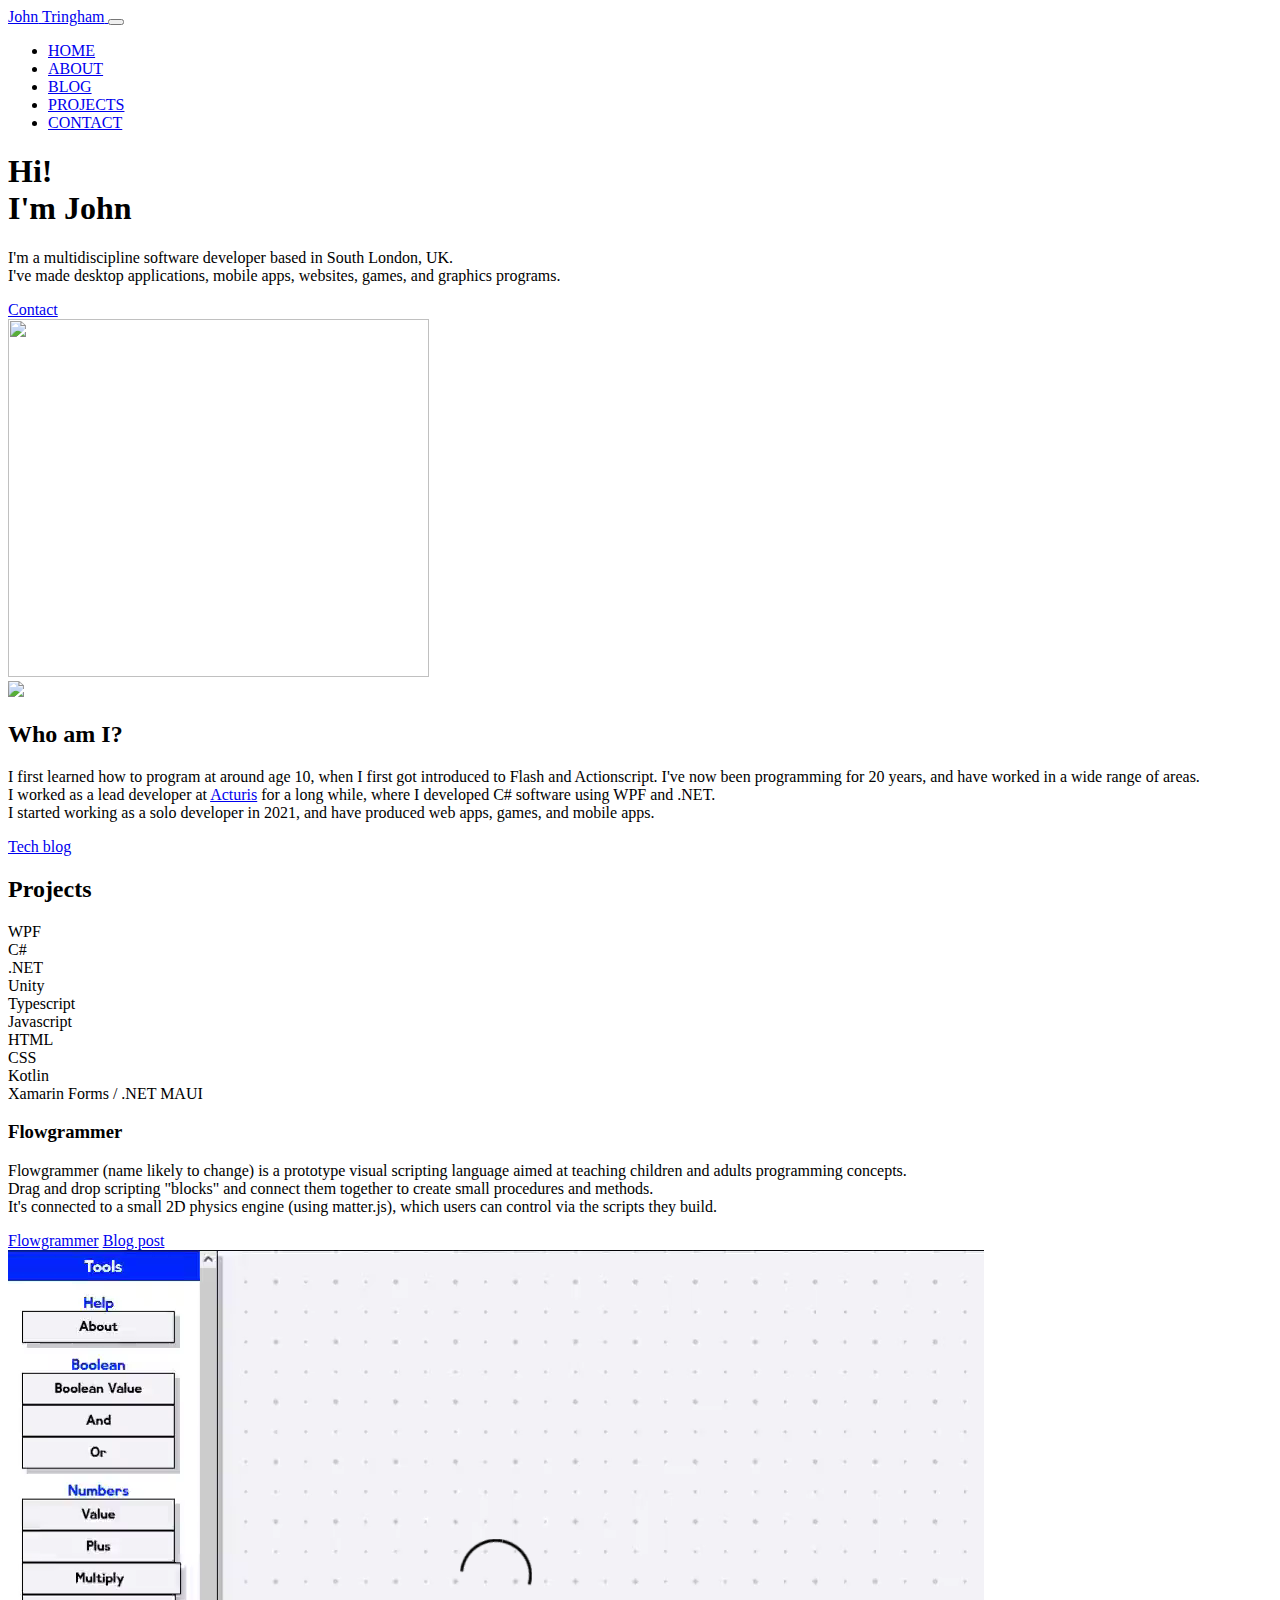
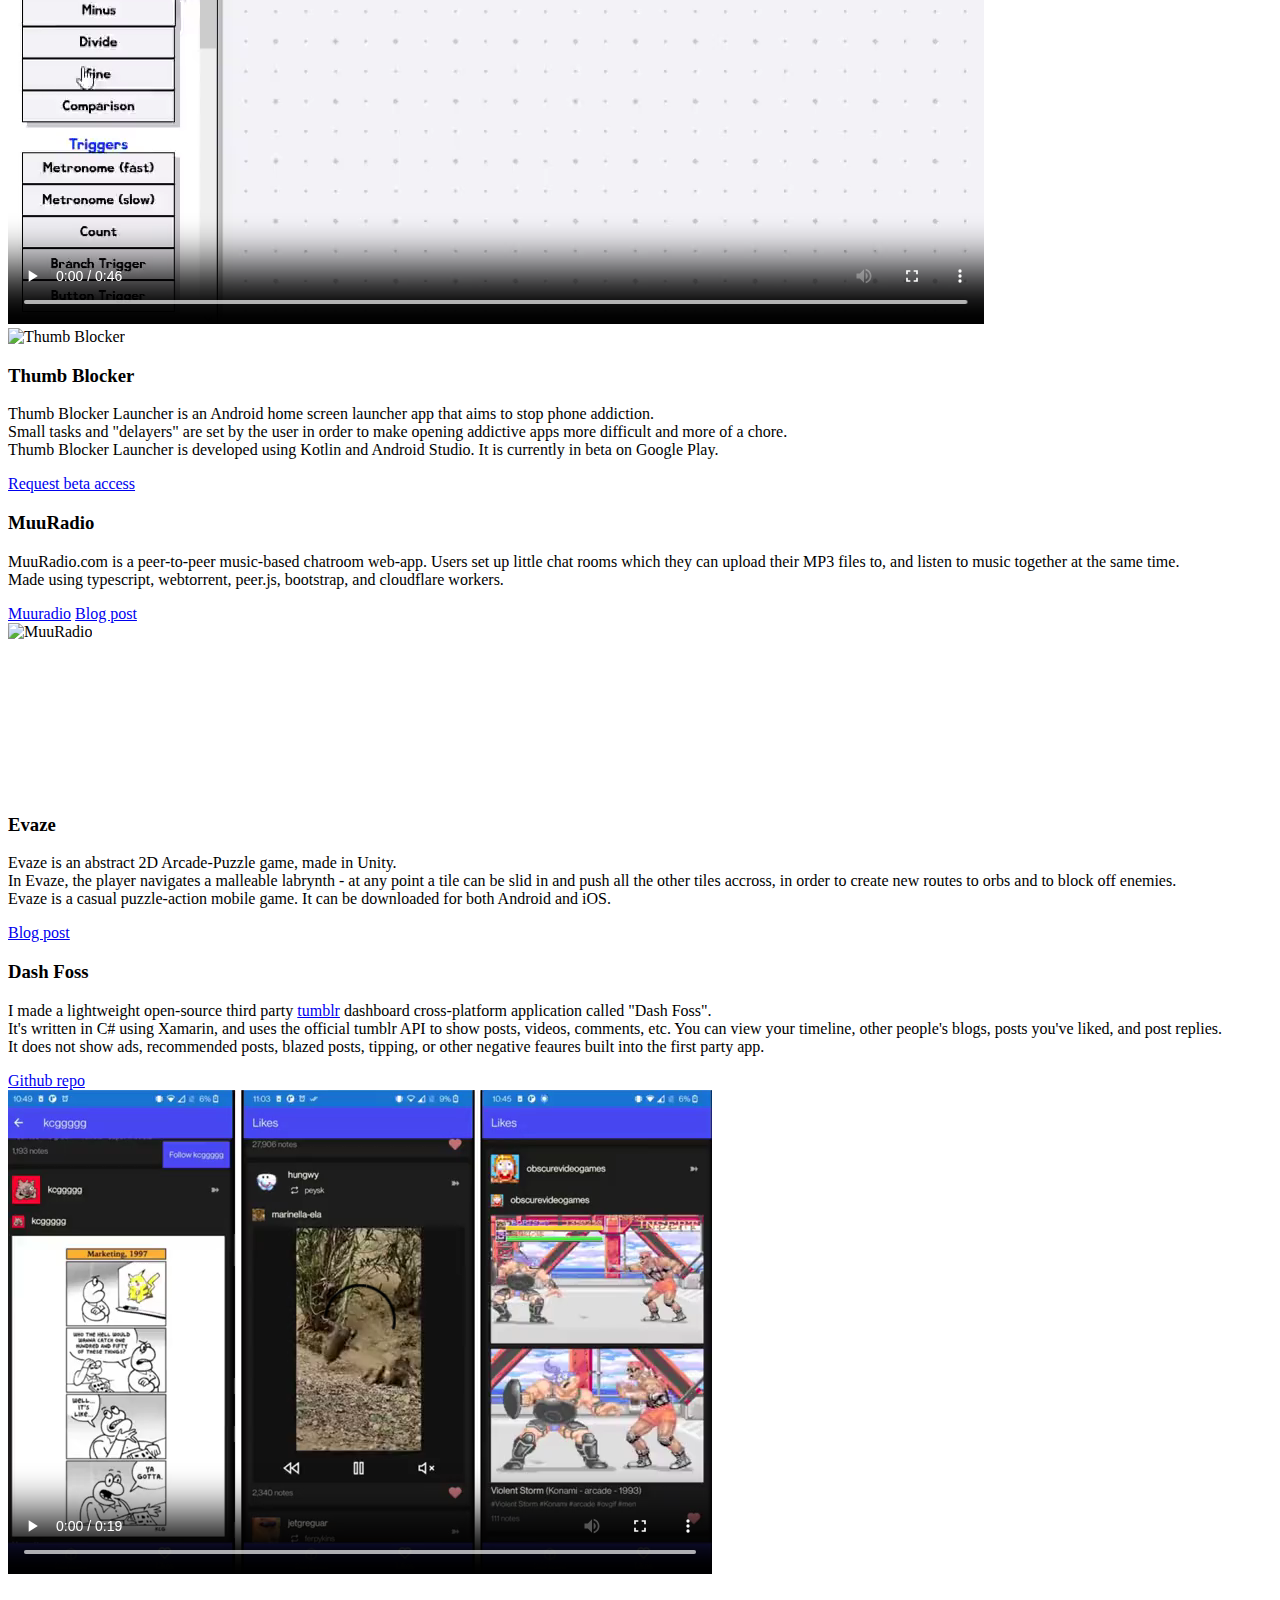
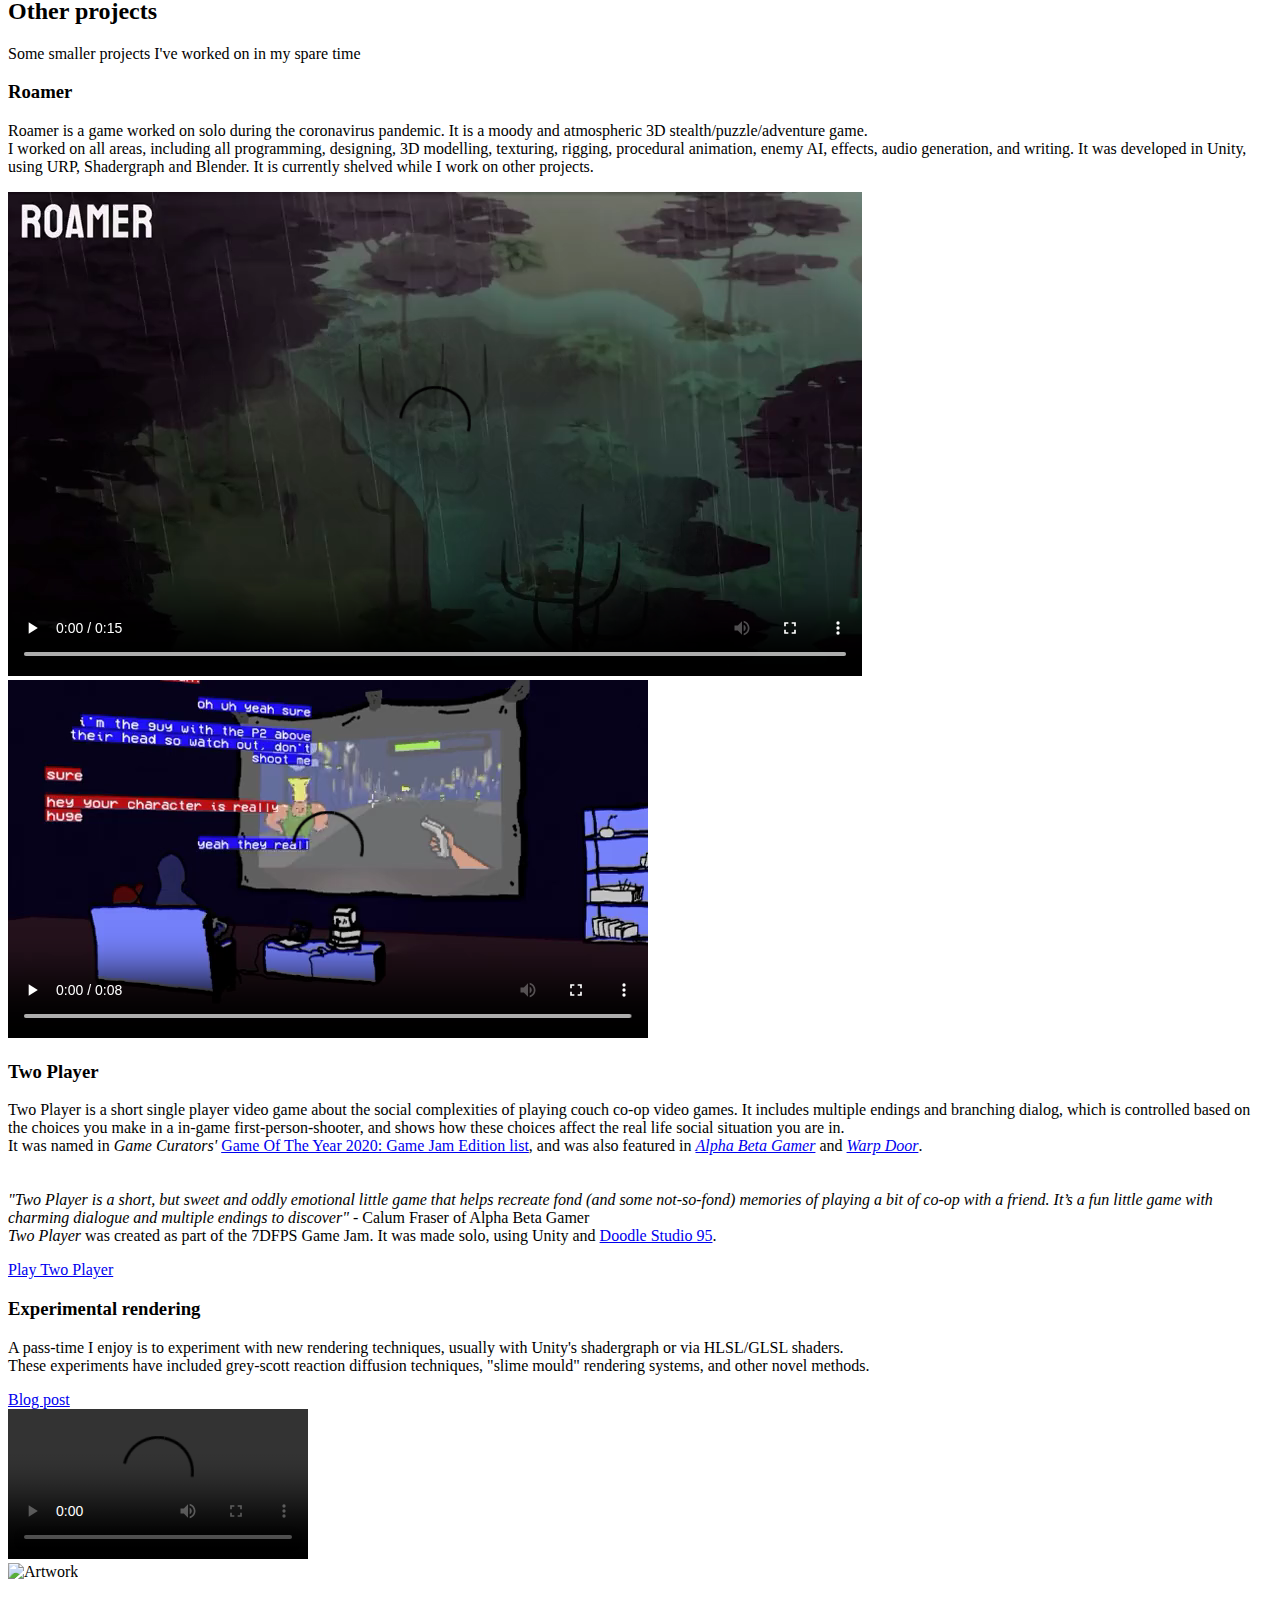
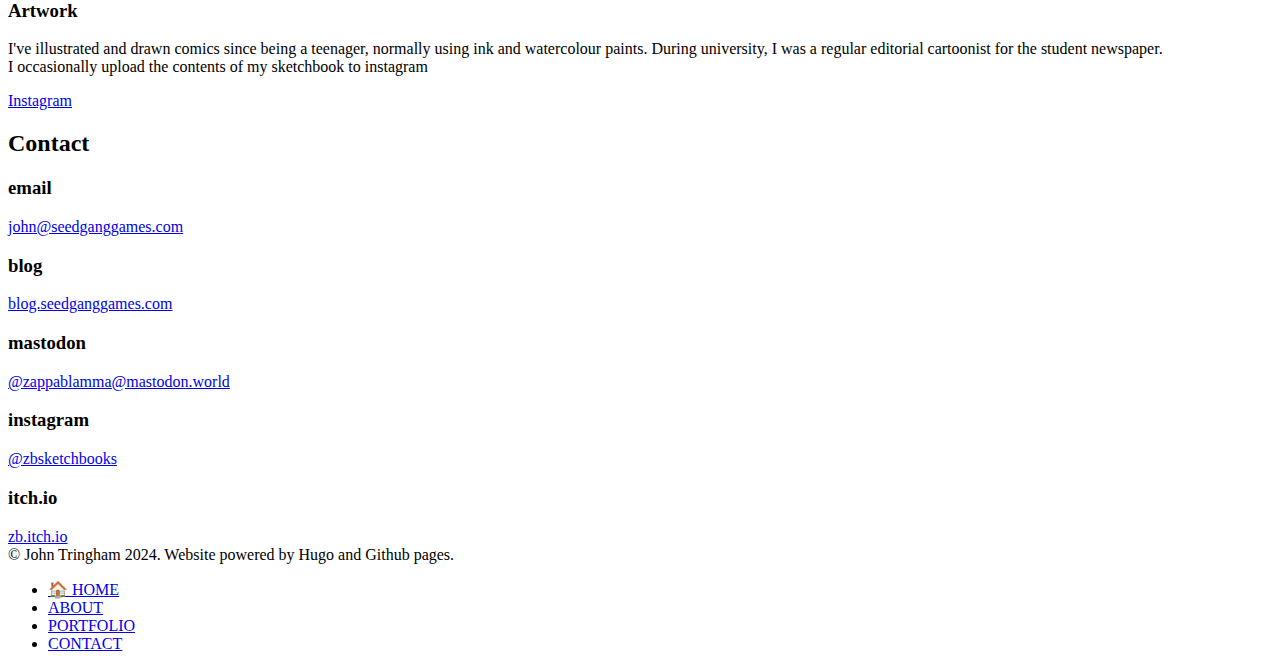
==== public/index.html @ 706d5486 "public stuff" ====
<!DOCTYPE html>
<html lang="en">

<head>
	<meta name="generator" content="Hugo 0.128.1">

    <meta charset="UTF-8"/>
<meta name="viewport" content="width=device-width, initial-scale=1.0"/>
<meta http-equiv="X-UA-Compatible" content="ie=edge"/>
<meta name="theme-color" content="#478079" >



<title>John Tringham Portfolio</title>
<meta name="description" content="Portfolio of John Tringham - software developer from London, UK">


<style data-generator="critical-css">

</style>



    
        
        
    

    
        
        
    

    
        
        
    





 
 
     


<link
  rel="preload"
  href="/css/bundle.min.63457ae6179a20f590a1493ea8fcb0e7aa8be1cb8b356d2e9453720d6171a3e5.css"
  as="style"
  data-generator="purgeCSS"
  onload="this.onload=null;this.rel='stylesheet'"
  integrity="sha256-Y0V65heaIPWQoUk+qPyw56qL4cuLNW0ulFNyDWFxo+U="
/>
<noscript>
  <link 
    rel="stylesheet" 
    href="/css/bundle.min.63457ae6179a20f590a1493ea8fcb0e7aa8be1cb8b356d2e9453720d6171a3e5.css"
    integrity="sha256-Y0V65heaIPWQoUk+qPyw56qL4cuLNW0ulFNyDWFxo+U="
  />
</noscript>



<script src='https://john.seedganggames.com/js/library/lozad.min.js'></script>



    


</head>

<body class="home">

	

<header class="header fixed-top rad-animation-group" id="header">
  <div class="container rad-fade-in">
    <nav class="navbar navbar-expand-lg navbar-light p-0">
      <div class="container-fluid">
        <a class="navbar-brand mx-auto" href="https://john.seedganggames.com/">
          <span>John</span>
          <span>Tringham</span>
        </a>
        <button
          class="navbar-toggler collapsed"
          type="button"
          data-bs-toggle="collapse"
          data-bs-target="#navbarSupportedContent, #header"
          aria-controls="navbarSupportedContent"
          aria-expanded="false"
          aria-label="Toggle navigation"
        >
          <span class="navbar-toggler-icon"></span>
        </button>
        <div class="collapse navbar-collapse" id="navbarSupportedContent">
          <ul class="navbar-nav ml-lg-auto">
            <li class="nav-item">
              <a class="nav-link active" href="https://john.seedganggames.com/">HOME</a>
            </li>
            
            <li class="nav-item">
              <a data-scroll class="nav-link" href="/#about"
                >ABOUT</a
              >
            </li>
            
            <li class="nav-item">
              <a data-scroll class="nav-link" href="https://blog.seedganggames.com"
                >BLOG</a
              >
            </li>
            
            <li class="nav-item">
              <a data-scroll class="nav-link" href="/#portfolio"
                >PROJECTS</a
              >
            </li>
            
            <li class="nav-item">
              <a data-scroll class="nav-link" href="/#contact"
                >CONTACT</a
              >
            </li>
            
          </ul>
        </div>
      </div>
    </nav>
  </div>
</header>



	
	
<section class="rad-showcase rad-showcase--index rad-animation-group rad-fade-down">
  <div class="container">
    <div class="row flex-column-reverse flex-md-row rad-fade-down rad-waiting rad-animate">
      <div class="col-12 col-sm-12 col-md-6 col-lg-6 col-xl-6">
        <h1 class="display-1">
          Hi!
          <br />
          <span
            >I&#39;m John</span
          >
        </h1>
        <p class="lead">
          I'm a multidiscipline software developer based in South London, UK.<br/>I've made desktop applications, mobile apps, websites, games, and graphics programs.

        </p>
        <a
          href="#contact"
          class="btn btn-primary"
        >
          <i class="icon-mail-fill"></i>
          Contact
        </a>
      </div>
<div class="col-12 col-sm-12 col-md-6 col-lg-6 col-xl-6 profile-image">

  
  
  
  


  <picture>
    <source srcset="/images/showcase/me_hu5ed34c60a8bea4ce9ceb65dcaaa0f782_43980_421x358_resize_q75_h1_lanczos.webp 1x, /images/showcase/me_hu5ed34c60a8bea4ce9ceb65dcaaa0f782_43980_421x358_resize_q75_h1_lanczos.webp 2x" type="image/webp" />
    <source srcset="/images/showcase/me.jpg 1x, /images/showcase/me.jpg 2x" type="image/webp">
    <img
      width="421"
      height="358"
      class="lozad img-responsive"
      src="[data-uri]"
      srcset="/images/showcase/me.jpg 1x, /images/showcase/me.jpg 2x"
      data-src="/images/showcase/me.jpg"
      data-srcset="/images/showcase/me.jpg 1x, /images/showcase/me.jpg 2x"
      alt=""
    />
  </picture>

</div>
    </div>
    <div class="row platform-links">
      <div class="col-12">
        
      </div>
    </div>
  </div>
  
</section>


	
	
<section class="section rad-animation-group pb-0" id="about">
  <div class="container rad-fade-down">
    <div class="row d-flex flex-column-reverse flex-md-row">
      <div class="about__profile-picture col-12 col-md-6">
        
              
        
        
        <picture>
          <source srcset="/images/showcase/trees_hua5f6d30554995fe19121acfb608ac514_1106570_951x948_resize_q75_h2_box_3.webp 1x, /images/showcase/trees_hua5f6d30554995fe19121acfb608ac514_1106570_951x948_resize_q75_h2_box_3.webp 2x" type="image/webp" />
          <source srcset="/images/showcase/trees.png 1x, /images/showcase/trees.png 2x" type="image/webp">
          <img
            class="lozad img-responsive image-left-overflow"
            src="[data-uri]"
            srcset="/images/showcase/trees.png 1x, /images/showcase/trees.png 2x"
            data-src="/images/showcase/trees.png"
            data-srcset="/images/showcase/trees.png 1x, /images/showcase/trees.png 2x"
          />
        </picture>
      </div>
      <div class="col-12 col-md-6 my-auto my-auto">
        <h2>Who am I?</h2>
        <p class="lead">
  I first learned how to program at around age 10, when I first got introduced to Flash and Actionscript. I've now been programming for 20 years, and have worked in a wide range of areas.
  <br/>
  I worked as a lead developer at <a href="https://acturis.com">Acturis</a> for a long while, where I developed C# software using WPF and .NET.<br/>
  I started working as a solo developer in 2021, and have produced web apps, games, and mobile apps.<br/>
</p>

        <a
          href="https://blog.seedganggames.com"
          target="_blank"
          class="btn btn-primary"
        >
          <i class="icon-smile-fill"></i>
          Tech blog
        </a>
      </div>
    </div>
  </div>
</section>


	
	

	
	
	
	
<section id="portfolio" class="section section--border-bottom">
  <div class="container">
    <h2 class=" rad-animation-group rad-fade-down">
      Projects
    </h2>
    <div class="row row--padded rad-animation-group rad-fade-down">
      <div class="col-12">
        <div class="clients">
          
          <div class="clients__item">
              <div>
              WPF
              </div>
          </div>
          
          <div class="clients__item">
              <div>
              C#
              </div>
          </div>
          
          <div class="clients__item">
              <div>
              .NET
              </div>
          </div>
          
          <div class="clients__item">
              <div>
              Unity
              </div>
          </div>
          
          <div class="clients__item">
              <div>
              Typescript
              </div>
          </div>
          
          <div class="clients__item">
              <div>
              Javascript
              </div>
          </div>
          
          <div class="clients__item">
              <div>
              HTML
              </div>
          </div>
          
          <div class="clients__item">
              <div>
              CSS
              </div>
          </div>
          
          <div class="clients__item">
              <div>
              Kotlin
              </div>
          </div>
          
          <div class="clients__item">
              <div>
              Xamarin Forms / .NET MAUI
              </div>
          </div>
          
          <div class="clients__item">
              <div>
              
              </div>
          </div>
          
          <div class="clients__item">
              <div>
              
              </div>
          </div>
          
          <div class="clients__item">
              <div>
              
              </div>
          </div>
          
          <div class="clients__item">
              <div>
              
              </div>
          </div>
          
          <div class="clients__item">
              <div>
              
              </div>
          </div>
          
        </div>
      </div>
    </div>
    
    <div
      class="row row--padded rad-animation-group rad-fade-down flex-column-reverse flex-md-row"
    >
      
      <div class="col-12 col-md-5 mt-4 mt-md-0 my-md-auto">
        <h3>Flowgrammer</h3>
        <p class="lead">
          Flowgrammer (name likely to change) is a prototype visual scripting language aimed at teaching children and adults programming concepts.<br/>
Drag and drop scripting "blocks" and connect them together to create small procedures and methods.<br/>
It's connected to a small 2D physics engine (using matter.js), which users can control via the scripts they build.

        </p>
        
        <a href="https://flowgram.pages.dev/" class="btn btn-primary"
          >Flowgrammer<i class="icon-arrow-right"></i
        ></a>
        
        
        <a href="https://blog.seedganggames.com/flowgrammer/" class="btn btn-link"
          >Blog post<i class="icon-arrow-right"></i
        ></a>
        
      </div>
      <div class="col-12 col-md-7 pl-md-0 text-right">

        

        <video class="embed-responsive" autoplay loop controls>
          <source src="videos/fg_fast.mp4"/>
        </video>

        

        

        

      </div>
      
    </div>
    
    <div
      class="row row--padded rad-animation-group rad-fade-down "
    >
      
      <div class="col-12 col-md-7 pl-md-0 text-right">
        
        

        

        
        
        
        
        
        
        <picture class="picture-works odd">
          <source srcset="/images/works/thumbblocker_hudc29ededed73ae6f8c7a599e8617ec60_1560626_1473x908_resize_q75_h1_lanczos_3.webp 1x, /images/works/robo-advisor@2x_hu2236ad172befcbd3e5d90ca2f4e9d015_77519_1358x894_resize_q75_h1_lanczos.webp 2x" type="image/webp" />
          <source srcset="/images/works/thumbblocker.png 1x, /images/works/robo-advisor@2x.jpg 2x" type="image/webp">
          <img
            class="lozad img-responsive"
            src="[data-uri]"
            srcset="/images/works/thumbblocker.png 1x, /images/works/robo-advisor@2x.jpg 2x"
            data-src="/images/works/thumbblocker.png"
            data-srcset="/images/works/thumbblocker.png 1x, /images/works/robo-advisor@2x.jpg 2x"
            alt="Thumb Blocker"
          />
        </picture>
        
      </div>
      <div class="col-12 col-md-5 mt-4 mt-md-0 my-md-auto">
        <h3>Thumb Blocker</h3>
        <p class="lead">
          Thumb Blocker Launcher is an Android home screen launcher app that aims to stop phone addiction.<br/> Small tasks and "delayers" are set by the user in order to make opening addictive apps more difficult and more of a chore.<br>  Thumb Blocker Launcher is developed using Kotlin and Android Studio. It is currently in beta on Google Play.

        </p>
        
        <a href="mailto:help@seedganggames.com?subject=Request%20Thumb%20Blocker%20beta%20access" class="btn btn-primary"
          >Request beta access<i class="icon-arrow-right"></i
        ></a>
        
        
      </div>
      
    </div>
    
    <div
      class="row row--padded rad-animation-group rad-fade-down flex-column-reverse flex-md-row"
    >
      
      <div class="col-12 col-md-5 mt-4 mt-md-0 my-md-auto">
        <h3>MuuRadio</h3>
        <p class="lead">
          MuuRadio.com is a peer-to-peer music-based chatroom web-app. Users set up little chat rooms which they can upload their MP3 files to, and listen to music together at the same time. <br/> Made using typescript, webtorrent, peer.js, bootstrap, and cloudflare workers.

        </p>
        
        <a href="https://muuradio.com" class="btn btn-primary"
          >Muuradio<i class="icon-arrow-right"></i
        ></a>
        
        
        <a href="https://blog.seedganggames.com/muuradio/" class="btn btn-link"
          >Blog post<i class="icon-arrow-right"></i
        ></a>
        
      </div>
      <div class="col-12 col-md-7 pl-md-0 text-right">

        

        

        

        
        
        
        
        <picture class="picture-works even">
          <source srcset="/img/kb4_hua9b8f8207861dd06cbb74beeba62de8a_417253_1728x1403_resize_q75_h1_lanczos_3.webp 1x, /img/kb4_hua9b8f8207861dd06cbb74beeba62de8a_417253_1728x1403_resize_q75_h1_lanczos_3.webp 2x" type="image/webp" />
          <source srcset="/img/kb4.png 1x, /img/kb4.png 2x" type="image/webp">
          <img
            class="lozad img-responsive"
            src="[data-uri]"
            srcset="/img/kb4.png 1x, /img/kb4.png 2x"
            data-src="/img/kb4.png"
            data-srcset="/img/kb4.png 1x, /img/kb4.png 2x"
            alt="MuuRadio"
          />
        </picture>

        

      </div>
      
    </div>
    
    <div
      class="row row--padded rad-animation-group rad-fade-down "
    >
      
      <div class="col-12 col-md-7 pl-md-0 text-right">
        
        

        

        <div class="embed-responsive embed-responsive-16by9">
          <iframe src="https://www.youtube-nocookie.com/embed/V_kMEnoiYA4?si=5GXKDDP_mMTsNwcs" title="YouTube video player" frameborder="0" allow="accelerometer; autoplay; clipboard-write; encrypted-media; gyroscope; picture-in-picture; web-share" referrerpolicy="strict-origin-when-cross-origin" allowfullscreen></iframe>
        </div>
        
        

        
      </div>
      <div class="col-12 col-md-5 mt-4 mt-md-0 my-md-auto">
        <h3>Evaze</h3>
        <p class="lead">
          Evaze is an abstract 2D Arcade-Puzzle game, made in Unity.<br/> In Evaze, the player navigates a malleable labrynth - at any point a tile can be slid in and push all the other tiles accross, in order to create new routes to orbs and to block off enemies.<br/> Evaze is a casual puzzle-action mobile game. It can be downloaded for both Android and iOS.

        </p>
        
        <a href="https://blog.seedganggames.com/evaze-released/" class="btn btn-primary"
          >Blog post<i class="icon-arrow-right"></i
        ></a>
        
        
      </div>
      
    </div>
    
    <div
      class="row row--padded rad-animation-group rad-fade-down flex-column-reverse flex-md-row"
    >
      
      <div class="col-12 col-md-5 mt-4 mt-md-0 my-md-auto">
        <h3>Dash Foss</h3>
        <p class="lead">
          I made a lightweight open-source third party <a href="https://tumblr.com/">tumblr</a> dashboard cross-platform application called "Dash Foss". <br/> It's written in C# using Xamarin, and uses the official tumblr API to show posts, videos, comments, etc. You can view your timeline, other people's blogs, posts you've liked, and post replies.<br> It does not show ads, recommended posts, blazed posts, tipping, or other negative feaures built into the first party app.

        </p>
        
        <a href="https://github.com/johntringham/dashfoss" class="btn btn-primary"
          >Github repo<i class="icon-arrow-right"></i
        ></a>
        
        
      </div>
      <div class="col-12 col-md-7 pl-md-0 text-right">

        

        <video class="embed-responsive" autoplay loop controls>
          <source src="videos/df.mp4"/>
        </video>

        

        

        

      </div>
      
    </div>
    
  </div>
</section>


	
	
<section id="portfolio" class="section section--border-bottom">
  <div class="container">
    <h2 class=" rad-animation-group rad-fade-down">
      Other projects
    </h2>
    <div class="row row--padded rad-animation-group rad-fade-down">
      <div class="col-12">
        <div class="clients">
          
          <div class="clients__item">
              <div>
              Some smaller projects I&#39;ve worked on in my spare time
              </div>
          </div>
          
        </div>
      </div>
    </div>
    
    <div
      class="row row--padded rad-animation-group rad-fade-down flex-column-reverse flex-md-row"
    >
      
      <div class="col-12 col-md-5 mt-4 mt-md-0 my-md-auto">
        <h3>Roamer</h3>
        <p class="lead">
          Roamer is a game worked on solo during the coronavirus pandemic. It is a moody and atmospheric 3D stealth/puzzle/adventure game.<br/> I worked on all areas, including all programming, designing, 3D modelling, texturing, rigging, procedural animation, enemy AI, effects, audio generation, and writing. It was developed in Unity, using URP, Shadergraph and Blender. It is currently shelved while I work on other projects.

        </p>
        
        
      </div>
      <div class="col-12 col-md-7 pl-md-0 text-right">

        

        <video class="embed-responsive" autoplay loop controls>
          <source src="videos/roamer.mp4"/>
        </video>

        

        

        

      </div>
      
    </div>
    
    <div
      class="row row--padded rad-animation-group rad-fade-down "
    >
      
      <div class="col-12 col-md-7 pl-md-0 text-right">
        
        

        <video class="embed-responsive" autoplay loop controls>
          <source src="videos/two_player.mp4"/>
        </video>

        

        

        
      </div>
      <div class="col-12 col-md-5 mt-4 mt-md-0 my-md-auto">
        <h3>Two Player</h3>
        <p class="lead">
          Two Player is a short single player video game about the social complexities of playing couch co-op video games. It includes multiple endings and branching dialog, which is controlled based on the choices you make in a in-game first-person-shooter, and shows how these choices affect the real life social situation you are in. <br/> It was named in <i>Game Curators'</i> <a href="https://game-curator.com/miscellaneous/goty-game-jam-edition/goty-2020-game-jam-edition/">Game Of The Year 2020: Game Jam Edition list</a>, and was also featured in <a href="https://www.alphabetagamer.com/two-player-game-jam-build/"><i>Alpha Beta Gamer</i></a> and <a href="https://warpdoor.com/2021/01/11/two-player/"><i>Warp Door</i></a>. <br><br> <br/><i>"Two Player is a short, but sweet and oddly emotional little game that helps recreate fond (and some not-so-fond) memories of playing a bit of co-op with a friend. It’s a fun little game with charming dialogue and multiple endings to discover"</i> - Calum Fraser of Alpha Beta Gamer <br/> <i>Two Player</i> was created as part of the 7DFPS Game Jam. It was made solo, using Unity and <a href="https://fernandoramallo.itch.io/doodle-studio-95">Doodle Studio 95</a>.

        </p>
        
        <a href="https://zb.itch.io/two-player" class="btn btn-primary"
          >Play Two Player<i class="icon-arrow-right"></i
        ></a>
        
        
      </div>
      
    </div>
    
    <div
      class="row row--padded rad-animation-group rad-fade-down flex-column-reverse flex-md-row"
    >
      
      <div class="col-12 col-md-5 mt-4 mt-md-0 my-md-auto">
        <h3>Experimental rendering</h3>
        <p class="lead">
          A pass-time I enjoy is to experiment with new rendering techniques, usually with Unity's shadergraph or via HLSL/GLSL shaders. <br/> These experiments have included grey-scott reaction diffusion techniques, "slime mould" rendering systems, and other novel methods.

        </p>
        
        <a href="https://blog.seedganggames.com/Slime-sim/" class="btn btn-primary"
          >Blog post<i class="icon-arrow-right"></i
        ></a>
        
        
      </div>
      <div class="col-12 col-md-7 pl-md-0 text-right">

        

        <video class="embed-responsive" autoplay loop controls>
          <source src="videos/trees.mp4"/>
        </video>

        

        

        

      </div>
      
    </div>
    
    <div
      class="row row--padded rad-animation-group rad-fade-down "
    >
      
      <div class="col-12 col-md-7 pl-md-0 text-right">
        
        

        

        
        
        
        
        
        
        <picture class="picture-works odd">
          <source srcset="/img/art/bort_huc8f76a84626c2316c902614240e97c15_611404_601x587_resize_q75_h1_lanczos_3.webp 1x, /img/art/bort_huc8f76a84626c2316c902614240e97c15_611404_601x587_resize_q75_h1_lanczos_3.webp 2x" type="image/webp" />
          <source srcset="/img/art/bort.png 1x, /img/art/bort.png 2x" type="image/webp">
          <img
            class="lozad img-responsive"
            src="[data-uri]"
            srcset="/img/art/bort.png 1x, /img/art/bort.png 2x"
            data-src="/img/art/bort.png"
            data-srcset="/img/art/bort.png 1x, /img/art/bort.png 2x"
            alt="Artwork"
          />
        </picture>
        
      </div>
      <div class="col-12 col-md-5 mt-4 mt-md-0 my-md-auto">
        <h3>Artwork</h3>
        <p class="lead">
          I've illustrated and drawn comics since being a teenager, normally using ink and watercolour paints. During university, I was a regular editorial cartoonist for the student newspaper.<br/>I occasionally upload the contents of my sketchbook to instagram

        </p>
        
        <a href="https://www.instagram.com/zbsketchbooks/" class="btn btn-primary"
          >Instagram<i class="icon-arrow-right"></i
        ></a>
        
        
      </div>
      
    </div>
    
  </div>
</section>


	
	

	
	
<section id="contact" class="section section--contact pt-0">
    <div class="container">
        <div class="contact">
            <h2>Contact</h2>
            <div class="row pt-2">
                
                

                
                
                <div class="col-6 col-lg-6 contact__info">
                    <h3>email</h3>
                    <span><a href="mailto:john@seedganggames.com">john@seedganggames.com</a></span>
                </div>
                
                <div class="col-6 col-lg-6 contact__info">
                    <h3>blog</h3>
                    <span><a href="https://blog.seedganggames.com">blog.seedganggames.com</a></span>
                </div>
                
                <div class="col-6 col-lg-6 contact__info">
                    <h3>mastodon</h3>
                    <span><a href="https://mastodon.world/@zappablamma">@zappablamma@mastodon.world</a></span>
                </div>
                
                <div class="col-6 col-lg-6 contact__info">
                    <h3>instagram</h3>
                    <span><a href="https://www.instagram.com/zbsketchbooks/">@zbsketchbooks</a></span>
                </div>
                
                <div class="col-6 col-lg-6 contact__info">
                    <h3>itch.io</h3>
                    <span><a href="https://zb.itch.io/">zb.itch.io</a></span>
                </div>
                
            </div>
        </div>
    </div>
</section>


	
	

	

	<footer class="footer">
  <div class="container">
    <div class="footer__left">
      <div class="footer__copy">
        © John Tringham 2024. Website powered by Hugo and Github pages.
      </div>
    </div>
    <div class="footer__links">
      <ul class="navbar-nav ">
        <li class="nav-item">
            <a class="nav-link" href="https://john.seedganggames.com/">🏠 HOME</a>
        </li>
        
        <li class="nav-item">
          <a class="nav-link" href="/#about">ABOUT</a>
        </li>
        
        <li class="nav-item">
          <a class="nav-link" href="/#portfolio">PORTFOLIO</a>
        </li>
        
        <li class="nav-item">
          <a class="nav-link" href="/#contact">CONTACT</a>
        </li>
        
      </ul>
    </div>
    <div class="footer__right">
      
    </div>
  </div>
</footer>

    <script>
  window.addEventListener("load", function() {
    try{
      var observer = window.lozad(".lozad", {
        rootMargin: window.innerHeight / 2 + "px 0px",
        threshold: 0.01
      }); 
      observer.observe();
    } catch(e) {
      console.error(e);
    }
  });
</script>
<script defer src='https://john.seedganggames.com/js/rad-animations.js'></script>
<script defer src='https://john.seedganggames.com/js/library/smooth-scroll.polyfills.min.js'></script>
<script defer src='https://john.seedganggames.com/js/sticky-header.js'></script>
<script defer src='https://john.seedganggames.com/js/smooth-scroll-init.js'></script>
<script defer src='https://john.seedganggames.com/js/library/bootstrap.min.js'></script>

</body>

</html>
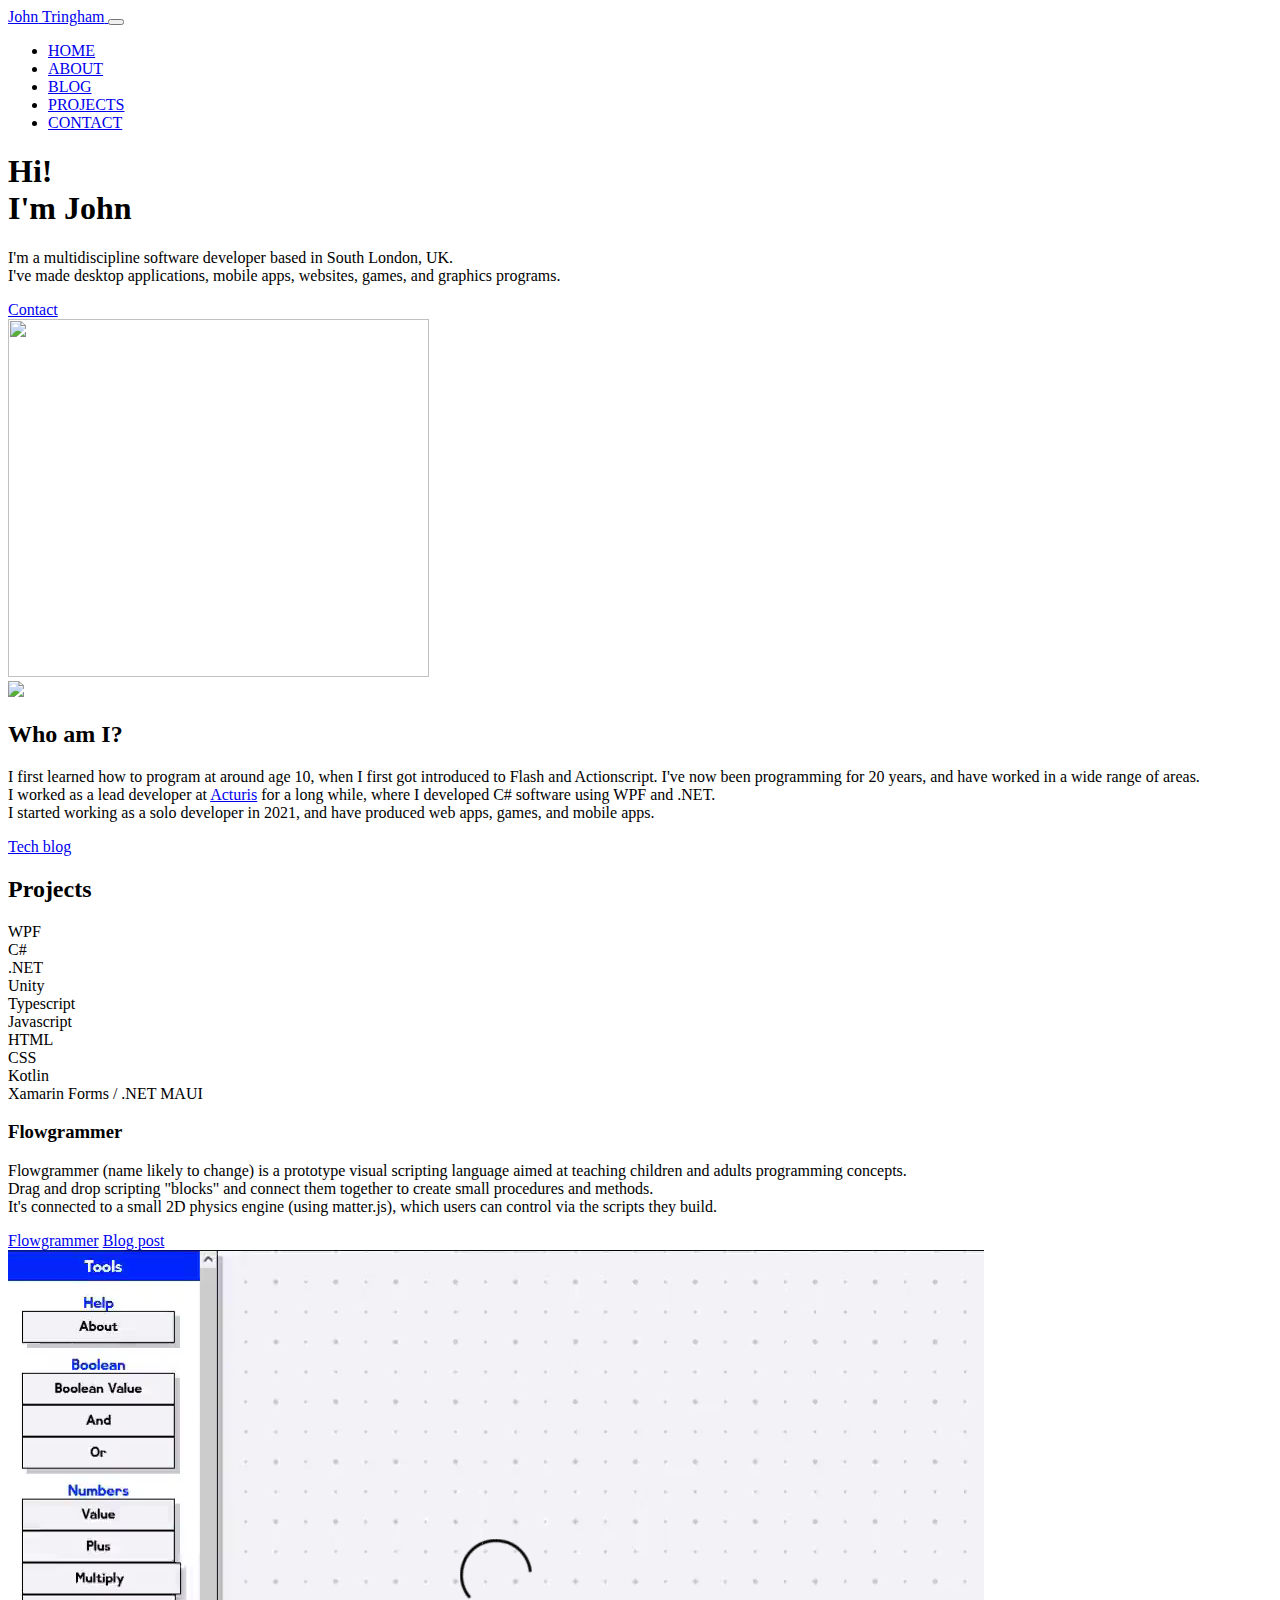
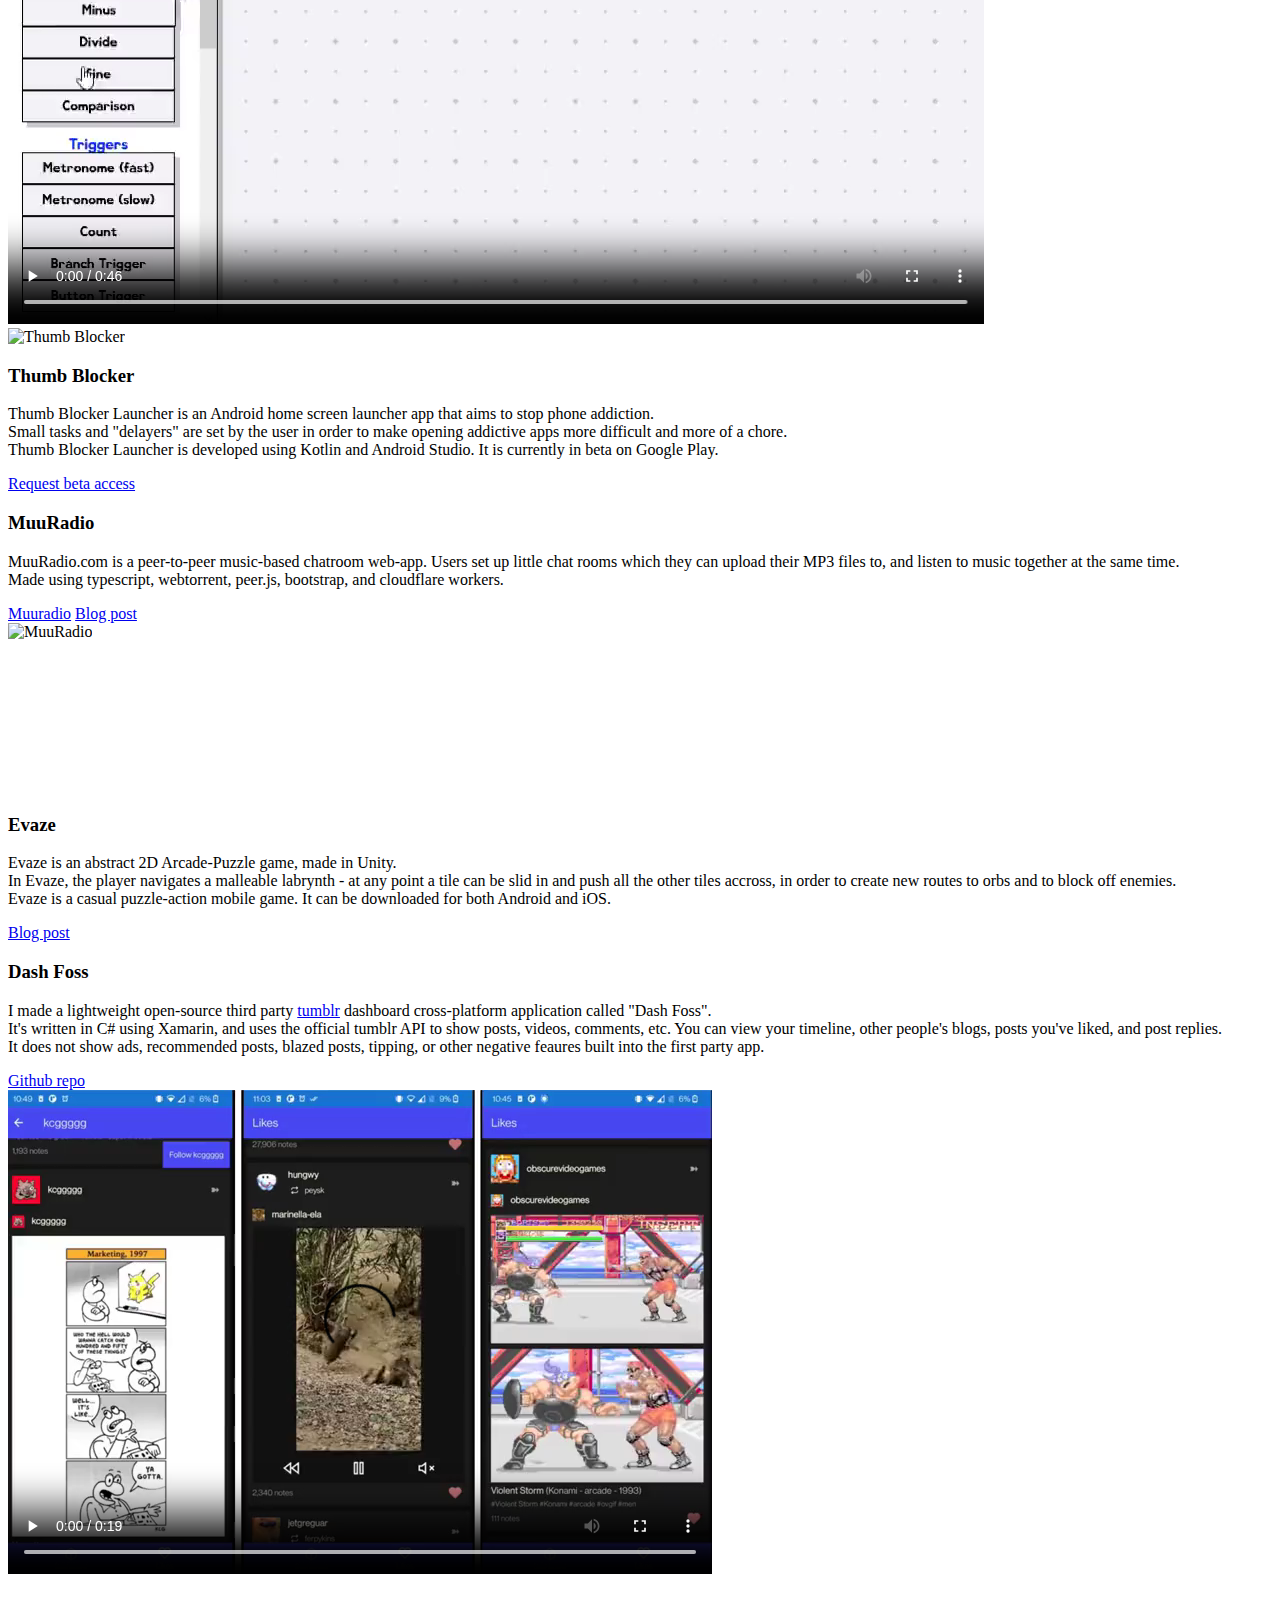
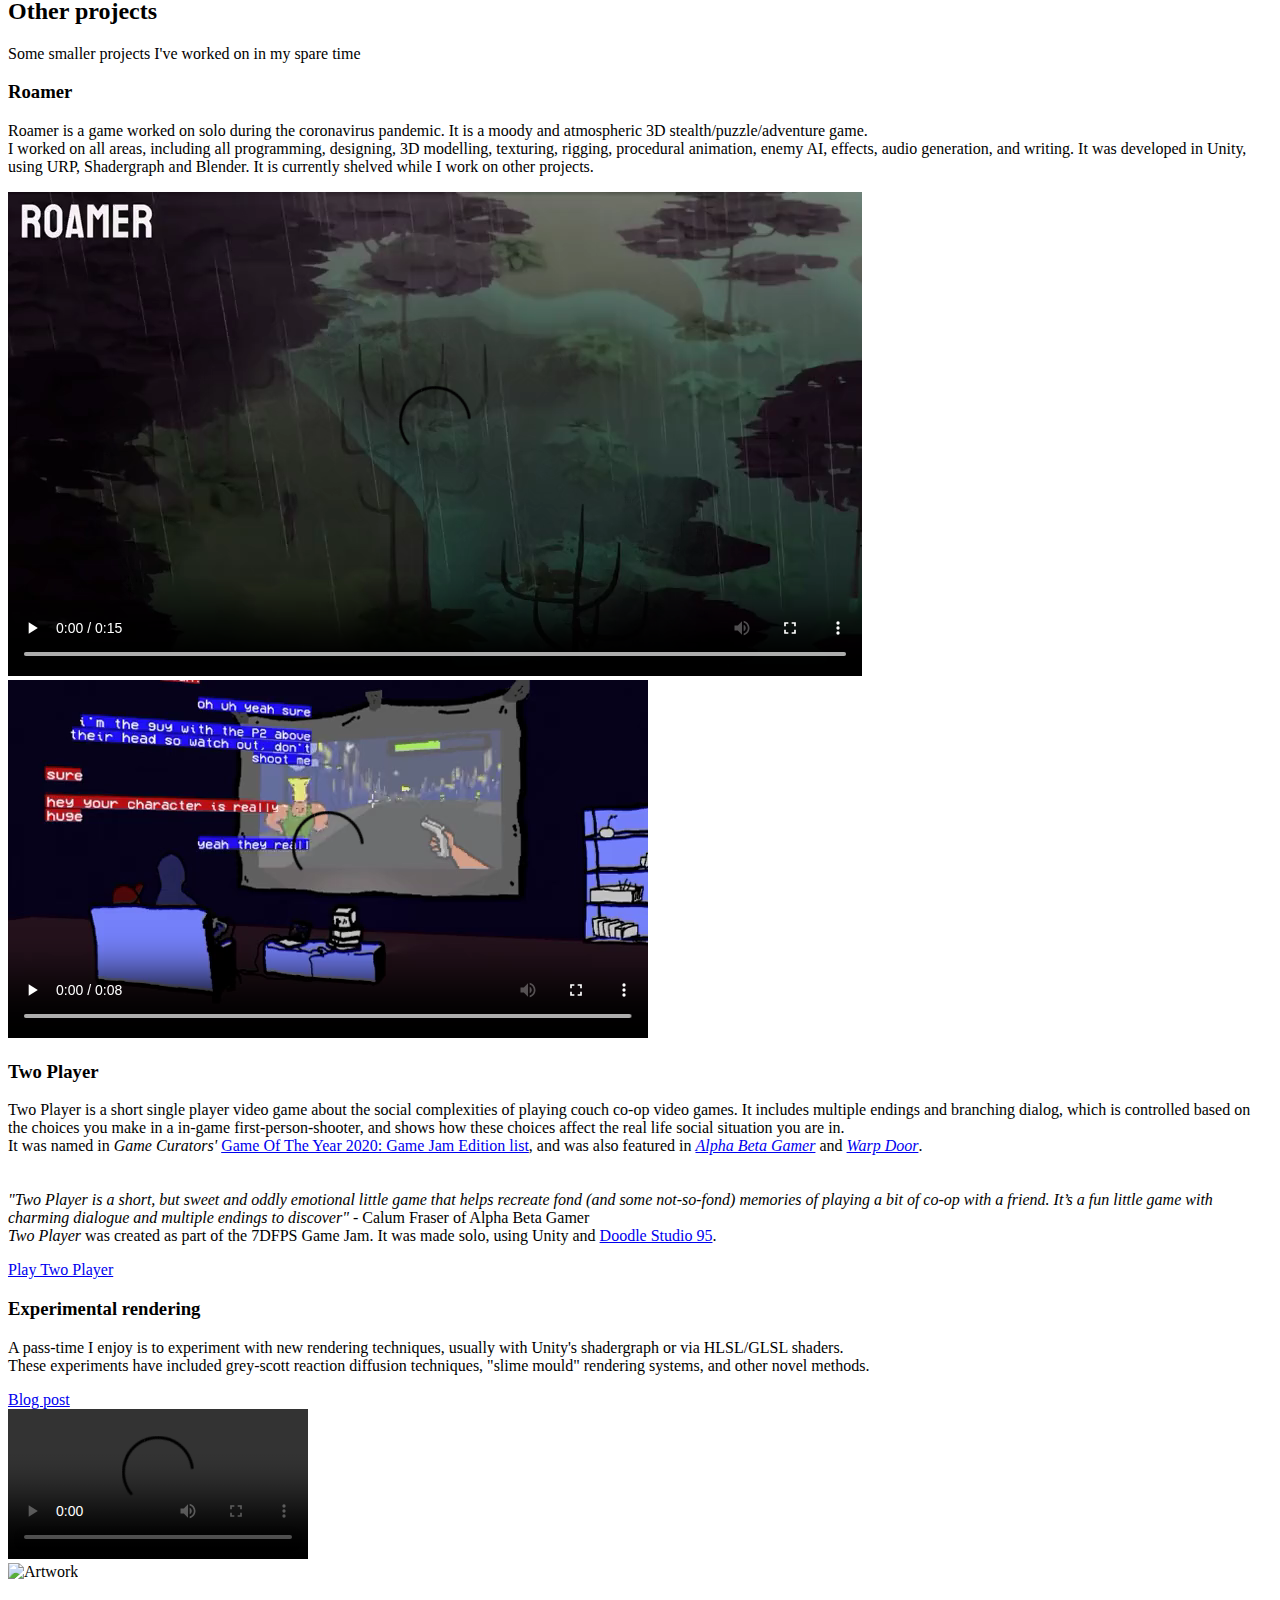
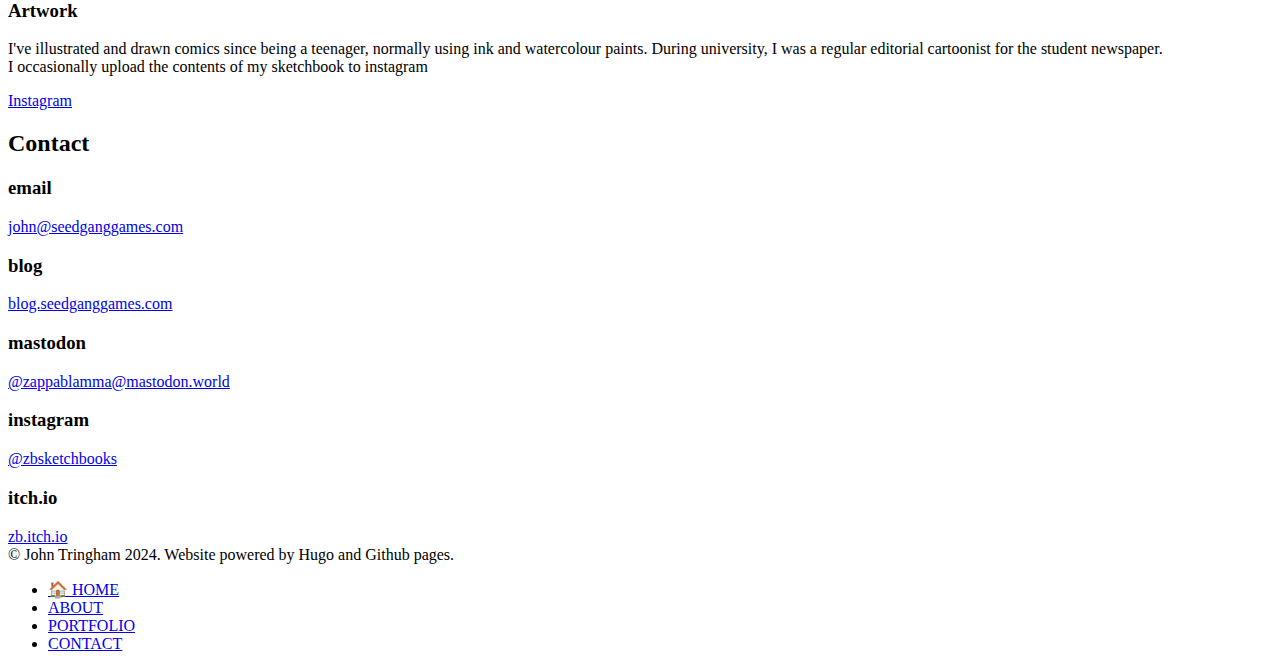
==== commit 66aa1bc2: "removing unused images" ====
--- a/public/index.html
+++ b/public/index.html
@@ -3,7 +3,7 @@
 <html lang="en">
 
 <head>
-	<meta name="generator" content="Hugo 0.128.1">
+	<meta name="generator" content="Hugo 0.128.1"><script src="/livereload.js?mindelay=10&amp;v=2&amp;port=1313&amp;path=livereload" data-no-instant defer></script>
 
     <meta charset="UTF-8"/>
 <meta name="viewport" content="width=device-width, initial-scale=1.0"/>
@@ -42,29 +42,27 @@
 
 
  
- 
-     
 
 
 <link
   rel="preload"
-  href="/css/bundle.min.63457ae6179a20f590a1493ea8fcb0e7aa8be1cb8b356d2e9453720d6171a3e5.css"
+  href="/css/bundle.css"
   as="style"
   data-generator="purgeCSS"
   onload="this.onload=null;this.rel='stylesheet'"
-  integrity="sha256-Y0V65heaIPWQoUk+qPyw56qL4cuLNW0ulFNyDWFxo+U="
+  
 />
 <noscript>
   <link 
     rel="stylesheet" 
-    href="/css/bundle.min.63457ae6179a20f590a1493ea8fcb0e7aa8be1cb8b356d2e9453720d6171a3e5.css"
-    integrity="sha256-Y0V65heaIPWQoUk+qPyw56qL4cuLNW0ulFNyDWFxo+U="
+    href="/css/bundle.css"
+    
   />
 </noscript>
 
 
 
-<script src='https://john.seedganggames.com/js/library/lozad.min.js'></script>
+<script src='http://localhost:1313/js/library/lozad.min.js'></script>
 
 
 
@@ -81,7 +79,7 @@
   <div class="container rad-fade-in">
     <nav class="navbar navbar-expand-lg navbar-light p-0">
       <div class="container-fluid">
-        <a class="navbar-brand mx-auto" href="https://john.seedganggames.com/">
+        <a class="navbar-brand mx-auto" href="http://localhost:1313/">
           <span>John</span>
           <span>Tringham</span>
         </a>
@@ -99,7 +97,7 @@
         <div class="collapse navbar-collapse" id="navbarSupportedContent">
           <ul class="navbar-nav ml-lg-auto">
             <li class="nav-item">
-              <a class="nav-link active" href="https://john.seedganggames.com/">HOME</a>
+              <a class="nav-link active" href="http://localhost:1313/">HOME</a>
             </li>
             
             <li class="nav-item">
@@ -408,14 +406,14 @@
         
         
         <picture class="picture-works odd">
-          <source srcset="/images/works/thumbblocker_hudc29ededed73ae6f8c7a599e8617ec60_1560626_1473x908_resize_q75_h1_lanczos_3.webp 1x, /images/works/robo-advisor@2x_hu2236ad172befcbd3e5d90ca2f4e9d015_77519_1358x894_resize_q75_h1_lanczos.webp 2x" type="image/webp" />
-          <source srcset="/images/works/thumbblocker.png 1x, /images/works/robo-advisor@2x.jpg 2x" type="image/webp">
+          <source srcset="/images/works/thumbblocker_hudc29ededed73ae6f8c7a599e8617ec60_1560626_1473x908_resize_q75_h1_lanczos_3.webp 1x, /images/works/thumbblocker_hudc29ededed73ae6f8c7a599e8617ec60_1560626_1473x908_resize_q75_h1_lanczos_3.webp 2x" type="image/webp" />
+          <source srcset="/images/works/thumbblocker.png 1x, /images/works/thumbblocker.png 2x" type="image/webp">
           <img
             class="lozad img-responsive"
             src="[data-uri]"
-            srcset="/images/works/thumbblocker.png 1x, /images/works/robo-advisor@2x.jpg 2x"
+            srcset="/images/works/thumbblocker.png 1x, /images/works/thumbblocker.png 2x"
             data-src="/images/works/thumbblocker.png"
-            data-srcset="/images/works/thumbblocker.png 1x, /images/works/robo-advisor@2x.jpg 2x"
+            data-srcset="/images/works/thumbblocker.png 1x, /images/works/thumbblocker.png 2x"
             alt="Thumb Blocker"
           />
         </picture>
@@ -794,7 +792,7 @@
     <div class="footer__links">
       <ul class="navbar-nav ">
         <li class="nav-item">
-            <a class="nav-link" href="https://john.seedganggames.com/">🏠 HOME</a>
+            <a class="nav-link" href="http://localhost:1313/">🏠 HOME</a>
         </li>
         
         <li class="nav-item">
@@ -830,11 +828,11 @@
     }
   });
 </script>
-<script defer src='https://john.seedganggames.com/js/rad-animations.js'></script>
-<script defer src='https://john.seedganggames.com/js/library/smooth-scroll.polyfills.min.js'></script>
-<script defer src='https://john.seedganggames.com/js/sticky-header.js'></script>
-<script defer src='https://john.seedganggames.com/js/smooth-scroll-init.js'></script>
-<script defer src='https://john.seedganggames.com/js/library/bootstrap.min.js'></script>
+<script defer src='http://localhost:1313/js/rad-animations.js'></script>
+<script defer src='http://localhost:1313/js/library/smooth-scroll.polyfills.min.js'></script>
+<script defer src='http://localhost:1313/js/sticky-header.js'></script>
+<script defer src='http://localhost:1313/js/smooth-scroll-init.js'></script>
+<script defer src='http://localhost:1313/js/library/bootstrap.min.js'></script>
 
 </body>
 
